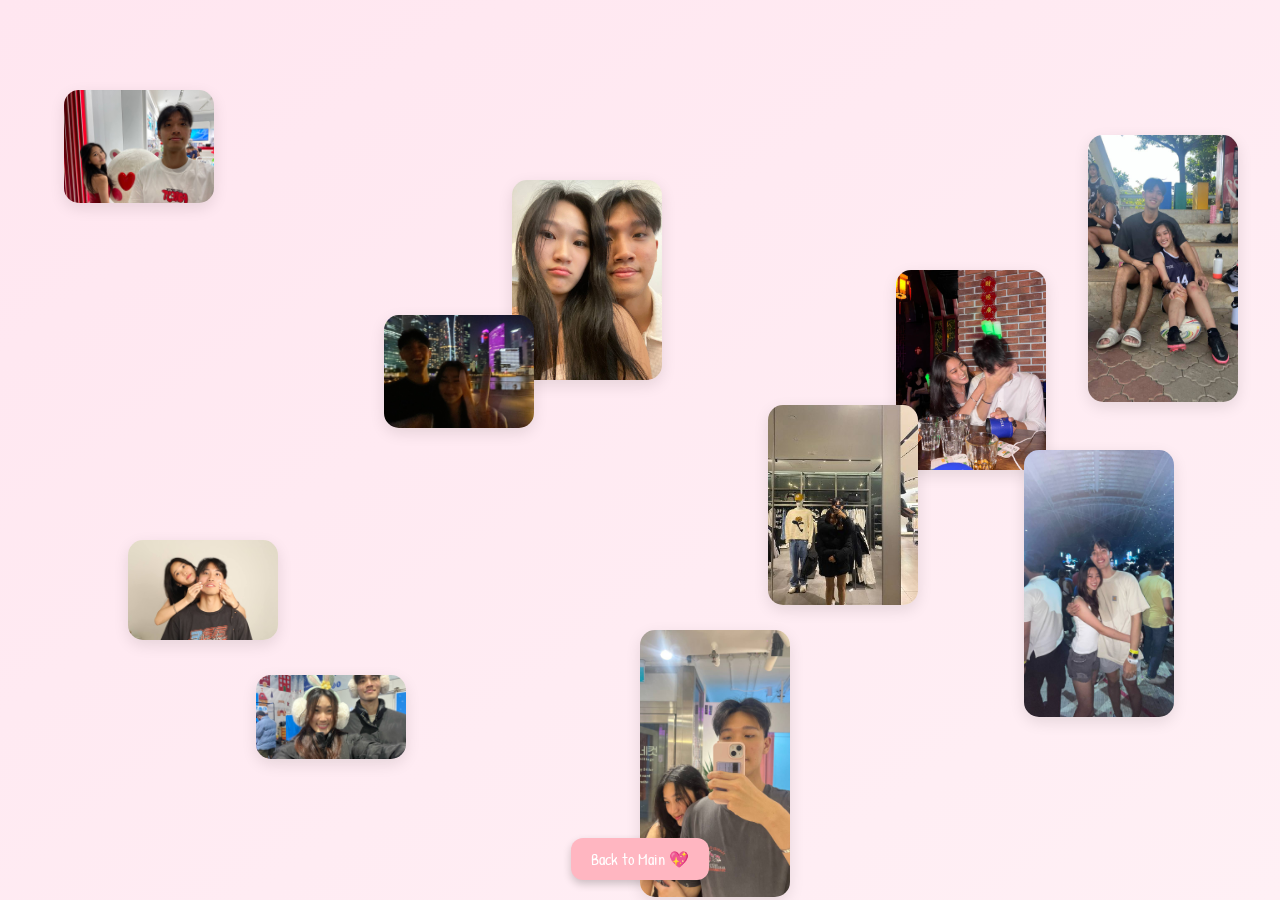
==== gallery.html @ f12d4ede "Add files via upload" ====
<!DOCTYPE html>
<html lang="en">
<head>
  <meta charset="UTF-8">
  <title>Floating Memories ✨</title>
  <link rel="stylesheet" href="style.css">
  <link href="https://fonts.googleapis.com/css2?family=Patrick+Hand&display=swap" rel="stylesheet">
  <style>
    body {
      margin: 0;
      background: linear-gradient(to bottom right, #ffe6f0, #fff0f5);
      overflow: hidden;
      font-family: 'Patrick Hand', cursive;
    }

    .floating-img {
      position: absolute;
      width: 150px;
      border-radius: 15px;
      box-shadow: 0 5px 15px rgba(0,0,0,0.1);
      animation: floatRandom 20s infinite ease-in-out;
    }

    @keyframes floatRandom {
      0% {
        transform: translateY(0px) translateX(0px) rotate(0deg);
        opacity: 0.8;
      }
      50% {
        transform: translateY(-200px) translateX(100px) rotate(10deg);
        opacity: 1;
      }
      100% {
        transform: translateY(0px) translateX(0px) rotate(-5deg);
        opacity: 0.9;
      }
    }

    .back-button {
      position: fixed;
      bottom: 20px;
      left: 50%;
      transform: translateX(-50%);
      background-color: #ffb6c1;
      padding: 10px 20px;
      border-radius: 12px;
      color: white;
      font-size: 1em;
      text-decoration: none;
      font-family: 'Patrick Hand', cursive;
      box-shadow: 0 4px 8px rgba(0,0,0,0.2);
      transition: background 0.3s ease;
    }

    .back-button:hover {
      background-color: #ff99aa;
    }
  </style>
</head>
<body>

  <!-- Floating images -->
  <img src="1.jpg" class="floating-img" style="top: 10%; left: 5%;">
  <img src="2.jpg" class="floating-img" style="top: 20%; left: 40%;">
  <img src="3.jpg" class="floating-img" style="top: 60%; left: 10%;">
  <img src="4.jpg" class="floating-img" style="top: 70%; left: 50%;">
  <img src="5.jpg" class="floating-img" style="top: 30%; left: 70%;">
  <img src="6.jpg" class="floating-img" style="top: 50%; left: 80%;">
  <img src="7.jpg" class="floating-img" style="top: 15%; left: 85%;">
  <img src="8.jpg" class="floating-img" style="top: 75%; left: 20%;">
  <img src="9.jpg" class="floating-img" style="top: 45%; left: 60%;">
  <img src="10.jpg" class="floating-img" style="top: 35%; left: 30%;">

  <a href="index.html" class="back-button">Back to Main 💖</a>
</body>
</html>
---- style.css ----
@import url('https://fonts.googleapis.com/css2?family=Patrick+Hand&display=swap');

body {
  background: linear-gradient(to bottom right, #ffe6f0, #fff0f5);
  font-family: 'Patrick Hand', cursive;
  color: #d63384;
  display: flex;
  justify-content: center;
  align-items: center;
  height: 100vh;
  margin: 0;
  overflow: hidden;
}

.container {
  text-align: center;
  background: white;
  padding: 40px;
  border-radius: 20px;
  box-shadow: 0 10px 30px rgba(0,0,0,0.1);
}

h1 {
  margin-bottom: 10px;
  font-size: 2em;
  color: #ff69b4;
}

.subtext {
  color: #a05294;
  font-style: italic;
  margin-bottom: 30px;
  font-size: 1em;
}

#reason {
  font-size: 1.2em;
  margin: 30px 0;
  min-height: 60px;
  transition: all 0.3s ease;
}

button, .link-button {
  background-color: #ffb6c1;
  border: none;
  padding: 10px 20px;
  font-size: 1em;
  border-radius: 12px;
  cursor: pointer;
  margin: 10px;
  text-decoration: none;
  color: #fff;
  transition: background 0.2s ease;
}

button:hover, .link-button:hover {
  background-color: #ff99aa;
}

/* Floating hearts */
.heart {
  position: fixed;
  bottom: -30px;
  font-size: 20px;
  animation: float 6s linear infinite;
  color: #ff69b4;
  opacity: 0.6;
}

@keyframes float {
  0% { transform: translateY(0); }
  100% { transform: translateY(-100vh); }
}
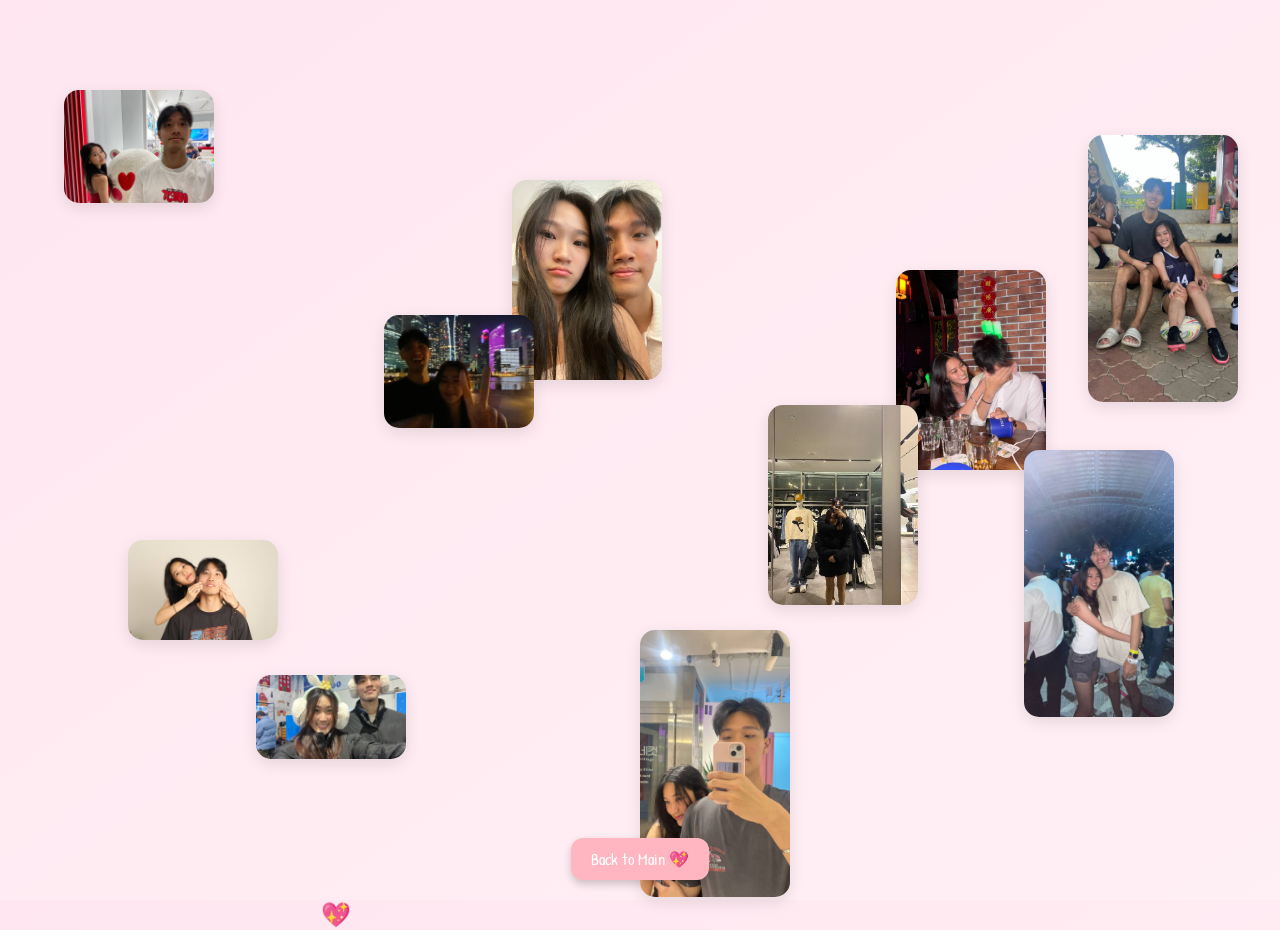
==== commit 55777768: "Add files via upload" ====
--- a/gallery.html
+++ b/gallery.html
@@ -55,6 +55,18 @@
     .back-button:hover {
       background-color: #ff99aa;
     }
+
+    /* Floating emoji animation */
+    @keyframes rise {
+      0% {
+        transform: translateY(0);
+        opacity: 0.8;
+      }
+      100% {
+        transform: translateY(-100vh);
+        opacity: 0;
+      }
+    }
   </style>
 </head>
 <body>
@@ -71,6 +83,27 @@
   <img src="9.jpg" class="floating-img" style="top: 45%; left: 60%;">
   <img src="10.jpg" class="floating-img" style="top: 35%; left: 30%;">
 
+  <!-- Floating hearts & balloons -->
+  <div id="floaties"></div>
+
   <a href="index.html" class="back-button">Back to Main 💖</a>
+
+  <script>
+    const floaties = document.getElementById("floaties");
+    const emojis = ["🎈", "💖", "💞", "🎀", "💘"];
+
+    setInterval(() => {
+      const floaty = document.createElement("div");
+      floaty.textContent = emojis[Math.floor(Math.random() * emojis.length)];
+      floaty.style.position = "absolute";
+      floaty.style.left = Math.random() * 100 + "vw";
+      floaty.style.bottom = "-30px";
+      floaty.style.fontSize = "24px";
+      floaty.style.animation = "rise 6s linear forwards";
+      document.body.appendChild(floaty);
+
+      setTimeout(() => floaty.remove(), 6000);
+    }, 600);
+  </script>
 </body>
 </html>
--- a/style.css
+++ b/style.css
@@ -41,6 +41,7 @@
 }
 
 button, .link-button {
+  font-family: 'Patrick Hand', cursive;
   background-color: #ffb6c1;
   border: none;
   padding: 10px 20px;
@@ -57,7 +58,7 @@
   background-color: #ff99aa;
 }
 
-/* Floating hearts */
+/* Floating hearts (main page only) */
 .heart {
   position: fixed;
   bottom: -30px;
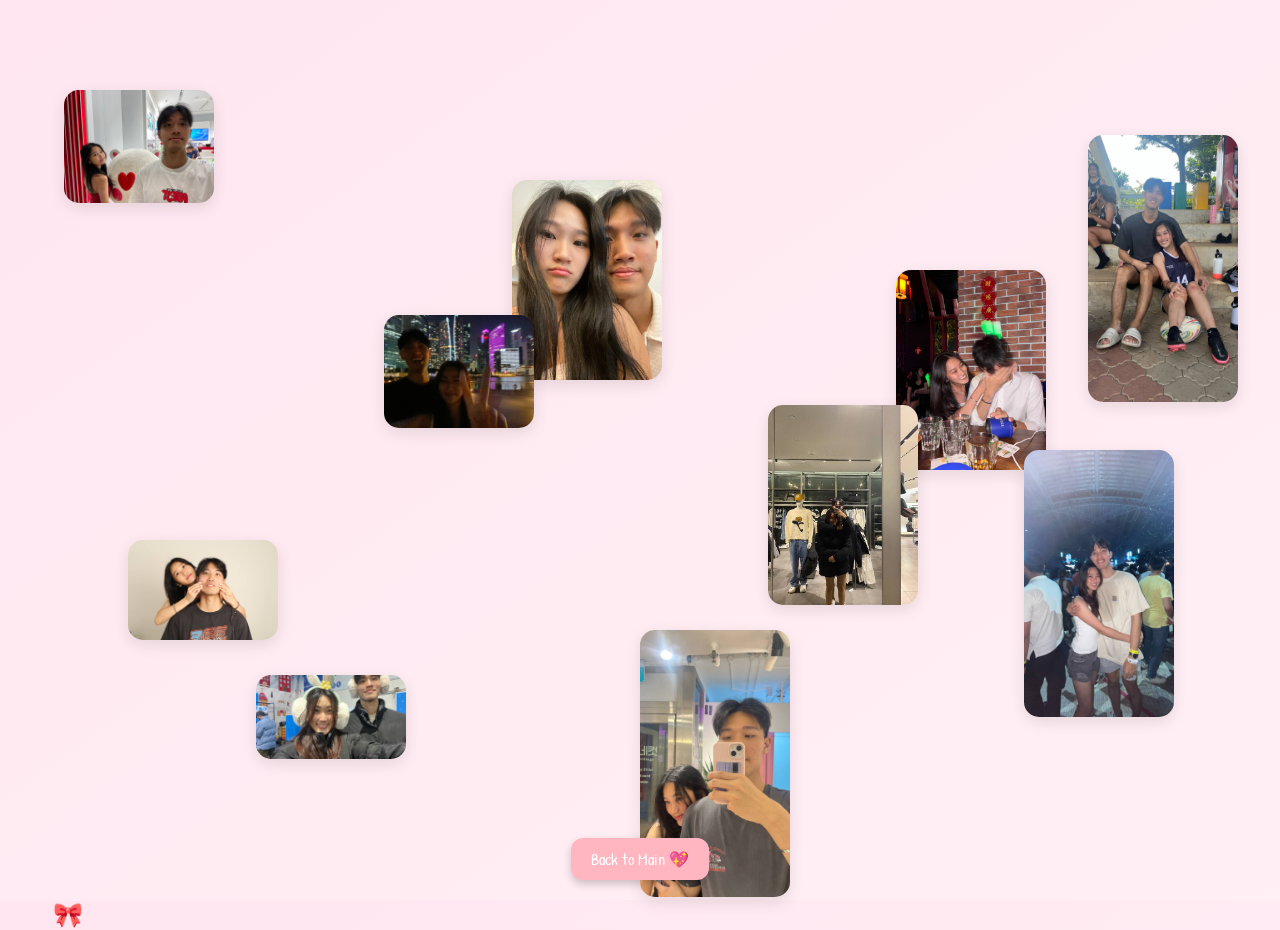
==== commit aa31d575: "Add files via upload" ====
--- a/gallery.html
+++ b/gallery.html
@@ -10,7 +10,6 @@
       margin: 0;
       background: linear-gradient(to bottom right, #ffe6f0, #fff0f5);
       overflow: hidden;
-      font-family: 'Patrick Hand', cursive;
     }
 
     .floating-img {
@@ -36,6 +35,24 @@
       }
     }
 
+    .floater {
+      position: absolute;
+      font-size: 24px;
+      animation: rise 6s linear forwards;
+      z-index: 5;
+    }
+
+    @keyframes rise {
+      0% {
+        transform: translateY(0);
+        opacity: 0.8;
+      }
+      100% {
+        transform: translateY(-100vh);
+        opacity: 0;
+      }
+    }
+
     .back-button {
       position: fixed;
       bottom: 20px;
@@ -47,25 +64,12 @@
       color: white;
       font-size: 1em;
       text-decoration: none;
-      font-family: 'Patrick Hand', cursive;
       box-shadow: 0 4px 8px rgba(0,0,0,0.2);
       transition: background 0.3s ease;
     }
 
     .back-button:hover {
       background-color: #ff99aa;
-    }
-
-    /* Floating emoji animation */
-    @keyframes rise {
-      0% {
-        transform: translateY(0);
-        opacity: 0.8;
-      }
-      100% {
-        transform: translateY(-100vh);
-        opacity: 0;
-      }
     }
   </style>
 </head>
@@ -83,7 +87,7 @@
   <img src="9.jpg" class="floating-img" style="top: 45%; left: 60%;">
   <img src="10.jpg" class="floating-img" style="top: 35%; left: 30%;">
 
-  <!-- Floating hearts & balloons -->
+  <!-- Floating emoji hearts and balloons -->
   <div id="floaties"></div>
 
   <a href="index.html" class="back-button">Back to Main 💖</a>
@@ -94,12 +98,10 @@
 
     setInterval(() => {
       const floaty = document.createElement("div");
+      floaty.className = "floater";
       floaty.textContent = emojis[Math.floor(Math.random() * emojis.length)];
-      floaty.style.position = "absolute";
       floaty.style.left = Math.random() * 100 + "vw";
       floaty.style.bottom = "-30px";
-      floaty.style.fontSize = "24px";
-      floaty.style.animation = "rise 6s linear forwards";
       document.body.appendChild(floaty);
 
       setTimeout(() => floaty.remove(), 6000);
--- a/style.css
+++ b/style.css
@@ -1,8 +1,12 @@
 @import url('https://fonts.googleapis.com/css2?family=Patrick+Hand&display=swap');
+
+/* Force font on everything */
+* {
+  font-family: 'Patrick Hand', cursive !important;
+}
 
 body {
   background: linear-gradient(to bottom right, #ffe6f0, #fff0f5);
-  font-family: 'Patrick Hand', cursive;
   color: #d63384;
   display: flex;
   justify-content: center;
@@ -41,7 +45,6 @@
 }
 
 button, .link-button {
-  font-family: 'Patrick Hand', cursive;
   background-color: #ffb6c1;
   border: none;
   padding: 10px 20px;
@@ -58,7 +61,7 @@
   background-color: #ff99aa;
 }
 
-/* Floating hearts (main page only) */
+/* Floating hearts (for index.html) */
 .heart {
   position: fixed;
   bottom: -30px;
